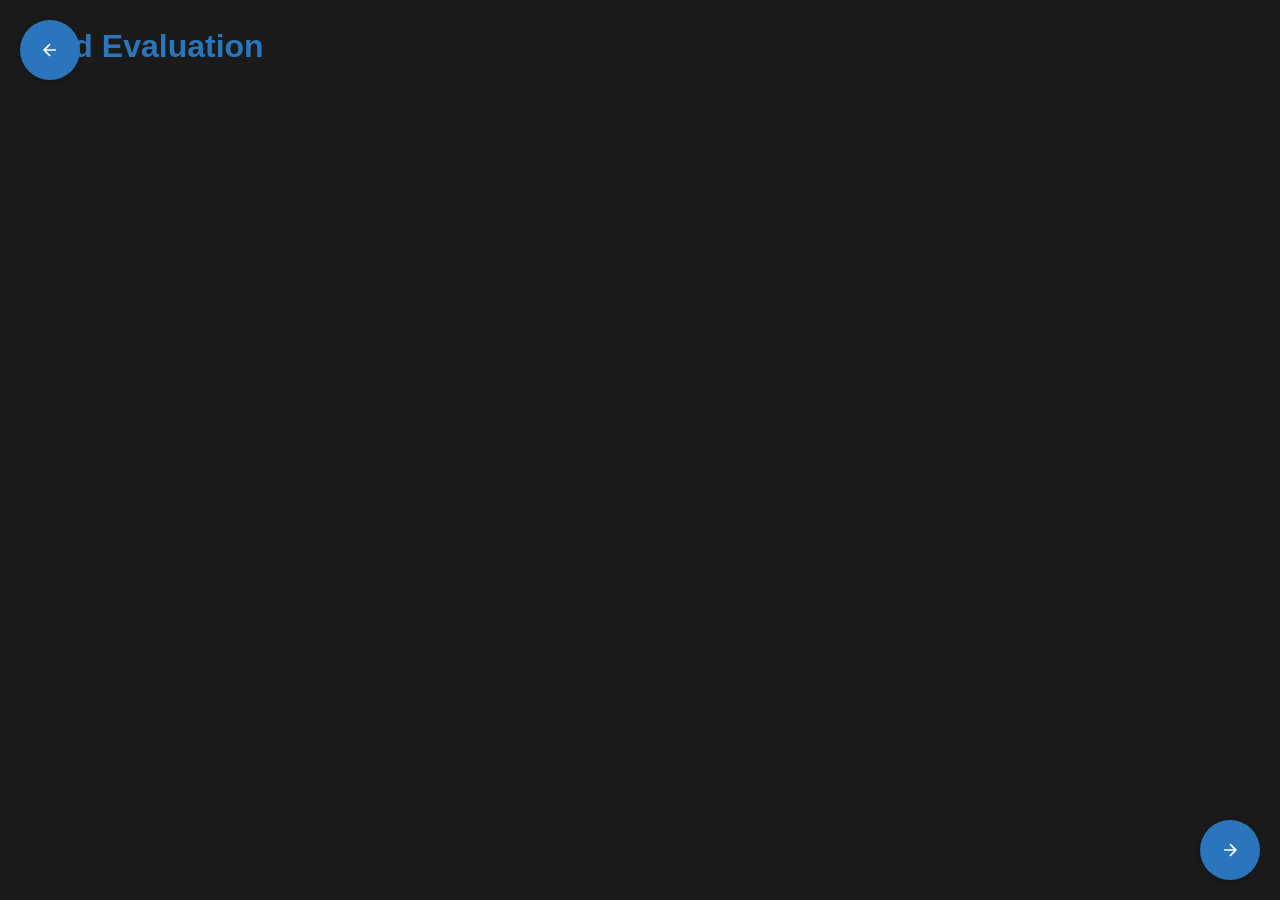
==== evaluation.html @ b07f89ee "Update evaluation.html" ====
<!DOCTYPE html>
<html lang="en">
<head>
    <meta charset="UTF-8">
    <meta name="viewport" content="width=device-width, initial-scale=1.0">
    <title>Card Evaluation</title>
    <style>
        :root {
            --primary-color: #2a75bb;
            --secondary-color: #ffcb05;
            --background-color: #1a1a1a;
            --card-bg: #2d2d2d;
            --text-color: #e0e0e0;
            --text-muted: #999;
            --detail-bg: #363636;
                }

        body {
            background-color: var(--background-color);
            color: var(--text-color);
            line-height: 1.6;
            font-family: Arial, sans-serif;
            margin: 20px;
        }

        button {
            background-color: var(--primary-color);
            color: white;
            border: none;
            padding: 10px 20px;
            border-radius: 5px;
            cursor: pointer;
            transition: background-color 0.3s;
        }

        button:hover {
            background-color: #1a65ab;
        }

        .tier-box {
            background-color: var(--card-bg);
            border-radius: 8px;
            box-shadow: 0 2px 4px rgba(0,0,0,0.3);
            padding: 20px;
            margin: 20px 0;
        }

        h1, h2, h3, h4 {
            color: var(--primary-color);
        }

        .card-details {
            background-color: var(--card-bg);
            padding: 20px;
            border-radius: 10px;
            box-shadow: 0 2px 4px rgba(0,0,0,0.3);
        }

        .score-breakdown li {
            background-color: var(--detail-bg) !important;
            border: 1px solid #444;
            color: var(--text-color);
        }

        #evaluationDetails {
            margin-bottom: 30px;
        }
        .card-container {
            perspective: 1000px;
            width: 100%;
            max-width: 300px;
            margin: 0 auto;
        }
        
        .card-flipper {
            position: relative;
            width: 100%;
            height: 100%;
            transition: transform 0.6s;
            transform-style: preserve-3d;
        }
        
        .card-flipper.flipped {
            transform: rotateY(180deg);
        }
        
        .card-front, .card-back {
            position: absolute;
            width: 100%;
            height: 100%;
            backface-visibility: hidden;
        }
        
        .card-front {
            z-index: 2;
        }
        
        .card-back {
            transform: rotateY(180deg);
        }
        
        @media (max-width: 768px) {
            .evaluation-grid {
                grid-template-columns: 1fr !important;
            }
            
            .card-details {
                margin-top: 20px;
            }
            
            .flip-button {
                position: fixed;
                bottom: 20px;
                right: 20px;
                z-index: 1000;
                background: var(--primary-color);
                color: white;
                border: none;
                border-radius: 50%;
                width: 60px;
                height: 60px;
                box-shadow: 0 2px 5px rgba(0,0,0,0.2);
            }
        }
         .back-button {
            position: fixed;
            top: 20px;
            left: 20px;
            z-index: 1000;
            background: var(--primary-color);
            color: white;
            border: none;
            border-radius: 50%;
            width: 60px;
            height: 60px;
            box-shadow: 0 2px 5px rgba(0,0,0,0.2);
            display: flex;
            align-items: center;
            justify-content: center;
        }

        .flip-button {
            position: fixed;
            bottom: 20px;
            right: 20px;
            z-index: 1000;
            background: var(--primary-color);
            color: white;
            border: none;
            border-radius: 50%;
            width: 60px;
            height: 60px;
            box-shadow: 0 2px 5px rgba(0,0,0,0.2);
            display: flex;
            align-items: center;
            justify-content: center;
        }

        .button-icon {
            width: 24px;
            height: 24px;
            stroke: currentColor;
            stroke-width: 2;
            fill: none;
        }
         .category-badge {
            background-color: var(--primary-color);
            color: white;
            padding: 4px 8px;
            border-radius: 4px;
            font-size: 0.9em;
            margin: 5px 0;
            display: inline-block;
        }

        .card-header {
            display: flex;
            justify-content: space-between;
            align-items: center;
            margin-bottom: 10px;
        }

        .card-title-section {
            display: flex;
            flex-direction: column;
        }
    </style>
</head>
<body>
    <button class="back-button" onclick="window.history.back()">
        <svg class="button-icon" viewBox="0 0 24 24">
            <path d="M19 12H5M12 19l-7-7 7-7"/>
        </svg>
    </button>

    <h1>Card Evaluation</h1>
    <div id="evaluationDetails"></div>

    <button class="flip-button" onclick="toggleCardFlip()">
        <svg class="button-icon" viewBox="0 0 24 24">
            <path d="M5 12h14M12 5l7 7-7 7"/>
        </svg>
    </button>

    <script>
        const categoryIcons = {
            "Attacker": "https://pipuwong.com/_astro/Grafana.LN-tn6Hr_Z2r6MCO.webp",
            "Defender": "https://example.com/icons/water-icon.png",
            "Utility": "https://example.com/icons/electric-icon.png",
            "Soldier": "https://example.com/icons/grass-icon.png"
            // Add more categories and their corresponding icon URLs here
        };
        const evaluationData = JSON.parse(sessionStorage.getItem("evaluationData"));

        if (evaluationData) {
            const { card, score, tier, details, category } = evaluationData;
            const evaluationDiv = document.getElementById('evaluationDetails');
            
             evaluationDiv.innerHTML = `
                <div class="card-container">
                    <div class="card-flipper">
                        <div class="card-front">
                            <img src="${card.images.large}" alt="${card.name}" style="width: 100%; border-radius: 10px;">
                        </div>
                        <div class="card-back">
                            <div class="evaluation-grid" style="display: grid; gap: 20px;">
                                <div class="card-details">
                                    <div class="card-header">
                                        <div class="card-title-section">
                                            <h2>${card.name}</h2>
                                            <span class="category-badge">${category}</span>
                                        </div>
                                        <img src="${categoryIcons[category] || 'https://example.com/icons/default-icon.png'}" 
                                            alt="${category} icon" class="category-icon">
                                    </div>
                                    <h3>Tier: ${tier} ${score !== null ? `(Score: ${score})` : ''}</h3>
                                    <div class="score-breakdown">
                                        <h4>Score Breakdown:</h4>
                                        <ul style="list-style: none; padding: 0;">
                                            ${details.map(detail => `<li style="margin: 10px 0; padding: 10px; background: var(--detail-bg); border-radius: 5px;">${detail}</li>`).join("")}
                                        </ul>
                                    </div>
                                </div>
                            </div>
                        </div>
                    </div>
                </div>`;
        }

        function toggleCardFlip() {
            const flipper = document.querySelector('.card-flipper');
            flipper.classList.toggle('flipped');
        }
    </script>
</body>
</html>
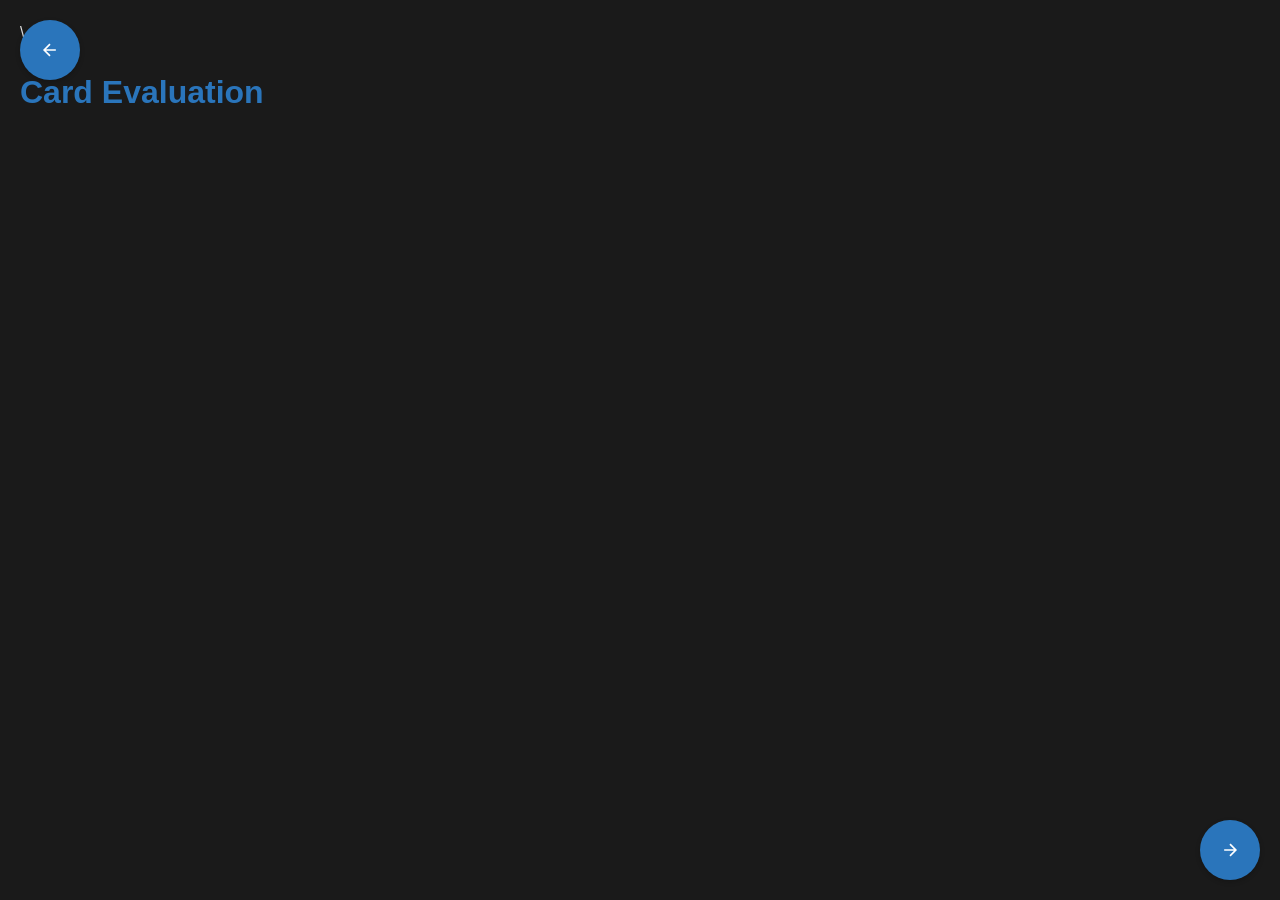
==== commit cf5dbf28: "Update evaluation.html" ====
--- a/evaluation.html
+++ b/evaluation.html
@@ -1,6 +1,8 @@
 <!DOCTYPE html>
 <html lang="en">
 <head>
+    <meta charset=\"UTF-8\">\
+    <script src='classification.js'></script>
     <meta charset="UTF-8">
     <meta name="viewport" content="width=device-width, initial-scale=1.0">
     <title>Card Evaluation</title>
@@ -13,7 +15,7 @@
             --text-color: #e0e0e0;
             --text-muted: #999;
             --detail-bg: #363636;
-                }
+        }
 
         body {
             background-color: var(--background-color);
@@ -65,6 +67,7 @@
         #evaluationDetails {
             margin-bottom: 30px;
         }
+
         .card-container {
             perspective: 1000px;
             width: 100%;
@@ -97,6 +100,26 @@
         
         .card-back {
             transform: rotateY(180deg);
+        }
+
+        .category-icon {
+            width: 32px;
+            height: 32px;
+            border-radius: 50%;
+            padding: 4px;
+            margin-left: 10px;
+        }
+
+        .card-header {
+            display: flex;
+            justify-content: space-between;
+            align-items: center;
+            margin-bottom: 10px;
+        }
+
+        .card-title-section {
+            display: flex;
+            align-items: center;
         }
         
         @media (max-width: 768px) {
@@ -122,7 +145,8 @@
                 box-shadow: 0 2px 5px rgba(0,0,0,0.2);
             }
         }
-         .back-button {
+
+        .back-button {
             position: fixed;
             top: 20px;
             left: 20px;
@@ -163,27 +187,6 @@
             stroke-width: 2;
             fill: none;
         }
-         .category-badge {
-            background-color: var(--primary-color);
-            color: white;
-            padding: 4px 8px;
-            border-radius: 4px;
-            font-size: 0.9em;
-            margin: 5px 0;
-            display: inline-block;
-        }
-
-        .card-header {
-            display: flex;
-            justify-content: space-between;
-            align-items: center;
-            margin-bottom: 10px;
-        }
-
-        .card-title-section {
-            display: flex;
-            flex-direction: column;
-        }
     </style>
 </head>
 <body>
@@ -204,11 +207,10 @@
 
     <script>
         const categoryIcons = {
-            "Attacker": "https://pipuwong.com/_astro/Grafana.LN-tn6Hr_Z2r6MCO.webp",
-            "Defender": "https://example.com/icons/water-icon.png",
-            "Utility": "https://example.com/icons/electric-icon.png",
-            "Soldier": "https://example.com/icons/grass-icon.png"
-            // Add more categories and their corresponding icon URLs here
+            "Attacker": "https://cdn-icons-png.freepik.com/256/9742/9742884.png?semt=ais_hybrid",
+            "Defender": "https://cdn-icons-png.flaticon.com/512/1373/1373117.png",
+            "Utility": "https://cdn-icons-png.flaticon.com/512/6230/6230391.png",
+            "Soldier": "https://upload.wikimedia.org/wikipedia/commons/thumb/5/53/Pok%C3%A9_Ball_icon.svg/2052px-Pok%C3%A9_Ball_icon.svg.png"
         };
         const evaluationData = JSON.parse(sessionStorage.getItem("evaluationData"));
 
@@ -216,7 +218,7 @@
             const { card, score, tier, details, category } = evaluationData;
             const evaluationDiv = document.getElementById('evaluationDetails');
             
-             evaluationDiv.innerHTML = `
+            evaluationDiv.innerHTML = `
                 <div class="card-container">
                     <div class="card-flipper">
                         <div class="card-front">
@@ -228,10 +230,9 @@
                                     <div class="card-header">
                                         <div class="card-title-section">
                                             <h2>${card.name}</h2>
-                                            <span class="category-badge">${category}</span>
+                                            <img src="${categoryIcons[category] || 'https://example.com/icons/default-icon.png'}" 
+                                                alt="${category} icon" class="category-icon">
                                         </div>
-                                        <img src="${categoryIcons[category] || 'https://example.com/icons/default-icon.png'}" 
-                                            alt="${category} icon" class="category-icon">
                                     </div>
                                     <h3>Tier: ${tier} ${score !== null ? `(Score: ${score})` : ''}</h3>
                                     <div class="score-breakdown">
@@ -254,4 +255,3 @@
     </script>
 </body>
 </html>
-
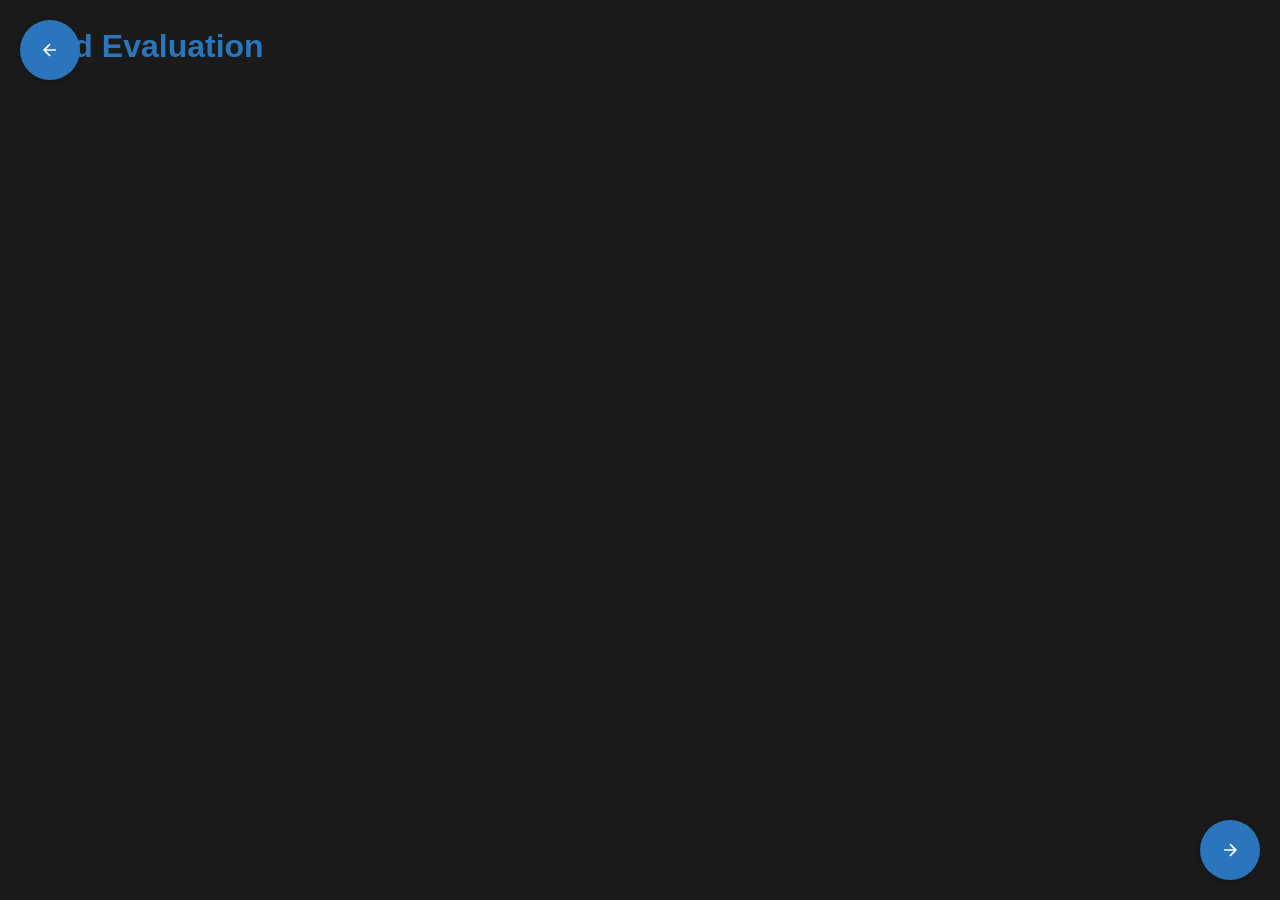
==== commit 54c42acc: "Update evaluation.html" ====
--- a/evaluation.html
+++ b/evaluation.html
@@ -1,7 +1,6 @@
 <!DOCTYPE html>
 <html lang="en">
 <head>
-    <meta charset=\"UTF-8\">\
     <script src='classification.js'></script>
     <meta charset="UTF-8">
     <meta name="viewport" content="width=device-width, initial-scale=1.0">
